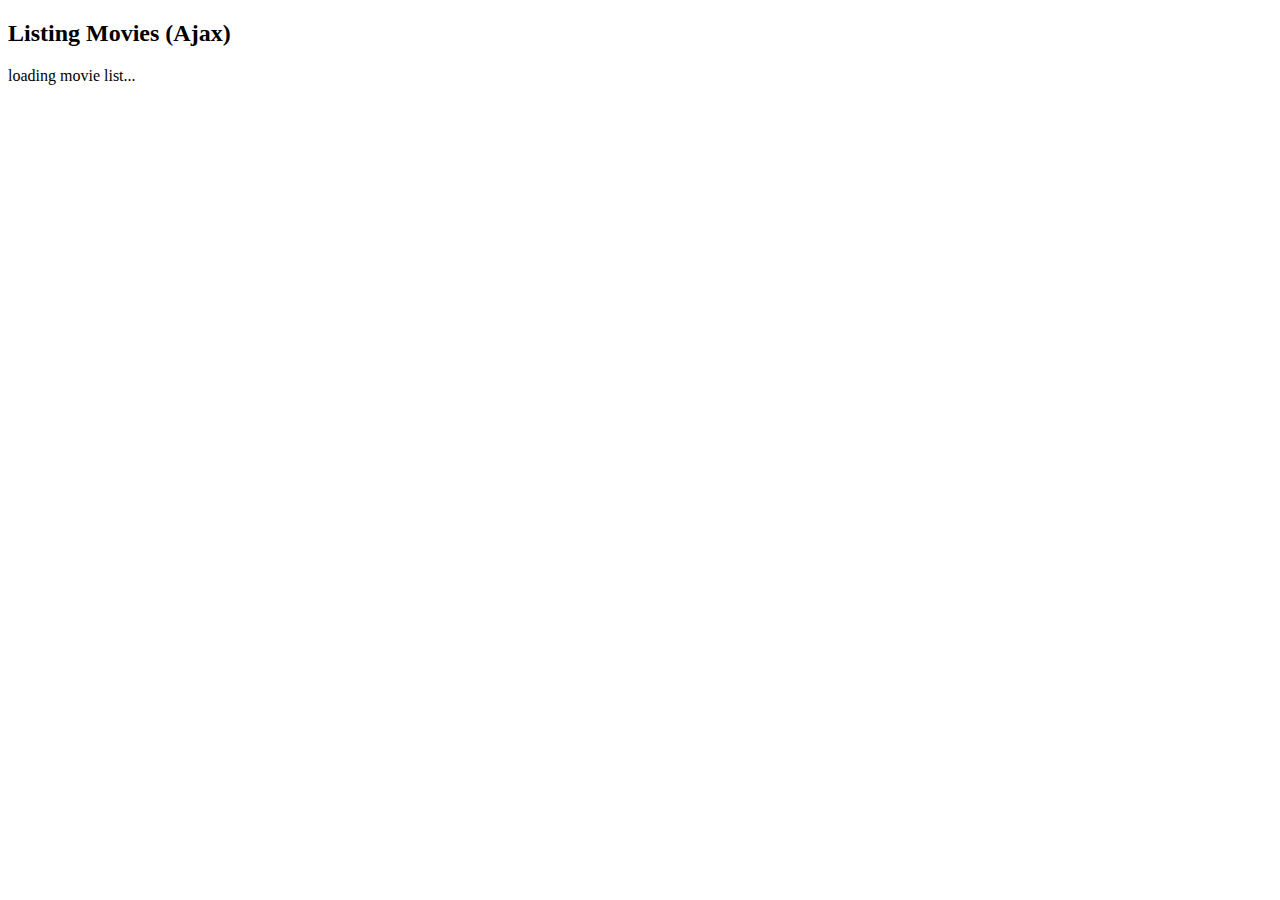
==== trunk/www/index.html @ b3179813 "Movie-list page has been rewritten, using Ajax." ====
<!DOCTYPE html PUBLIC "-//W3C//DTD XHTML 1.0 Transitional//EN" "http://www.w3.org/TR/xhtml1/DTD/xhtml1-transitional.dtd">
<html xmlns="http://www.w3.org/1999/xhtml">
<head>
  <title>Movie Directory</title>
  <meta http-equiv="Content-Type" content="text/html;charset=utf-8"/>
  <script type="text/javascript" src="/hhac/prototype.js"></script>

<script type="text/javascript">
load_mvlist = new Ajax.Updater("products", '/hhac/cgi/mvlist',
  {
    method: 'GET',
    onSuccess: function(transport) {
      var response = transport.responseText || "no response text";
      the_div = $("mvlist");

      movies = response.evalJSON();
      movie_count = movies.size();

      table=document.createElement("table");
      table.setAttribute("id", "mvlist");
      table.setAttribute("border", "1");
      table.setAttribute("width", "600");

      for(var i = 0; i < movie_count; i++)
      {
        umovie =  movies[i];
        movie_id = umovie.id;
        movie_title = umovie.title;
        movie_tags = umovie.tags;
        movie_description = umovie.description;
        movie_user = umovie.user;

        a=document.createElement("a");
        a.setAttribute("target", "viewer");
        a.setAttribute("href", "/hhac/play.php?id="+movie_id);
        a.setAttribute("style", "font-weight:bold");
        a.appendChild(document.createTextNode(movie_title));

        info_user=" by "+movie_user;
        info_tags="Tags: "+movie_tags;
        info_description="Description: "+movie_description;

        td=document.createElement("td");
        background = i % 2 ? "#cceecc" : "#ccddcc";
        td.setAttribute("style", "background:"+background);
        td.appendChild(a);
        td.appendChild(document.createTextNode(info_user));
        td.appendChild(document.createElement("br"));
        td.appendChild(document.createTextNode(info_tags));
        td.appendChild(document.createElement("br"));
        td.appendChild(document.createTextNode(info_description));

        tr=document.createElement("tr");
        tr.appendChild(td);
        table.appendChild(tr);
      }

      $("div_mvlist").removeChild($("div_mvlist").firstChild);
      $("div_mvlist").appendChild(table);
    },
    onFailure: function()
    {
      $("div_mvlist").firstChild.data = "Something went wrong...";
    }
  }
); // end function `load_mvlist`
</script>
</head>

<body>
<p><h2>Listing Movies (Ajax)</h2></p>

<div id="div_mvlist">
loading movie list...
</div>

</body>
</html>
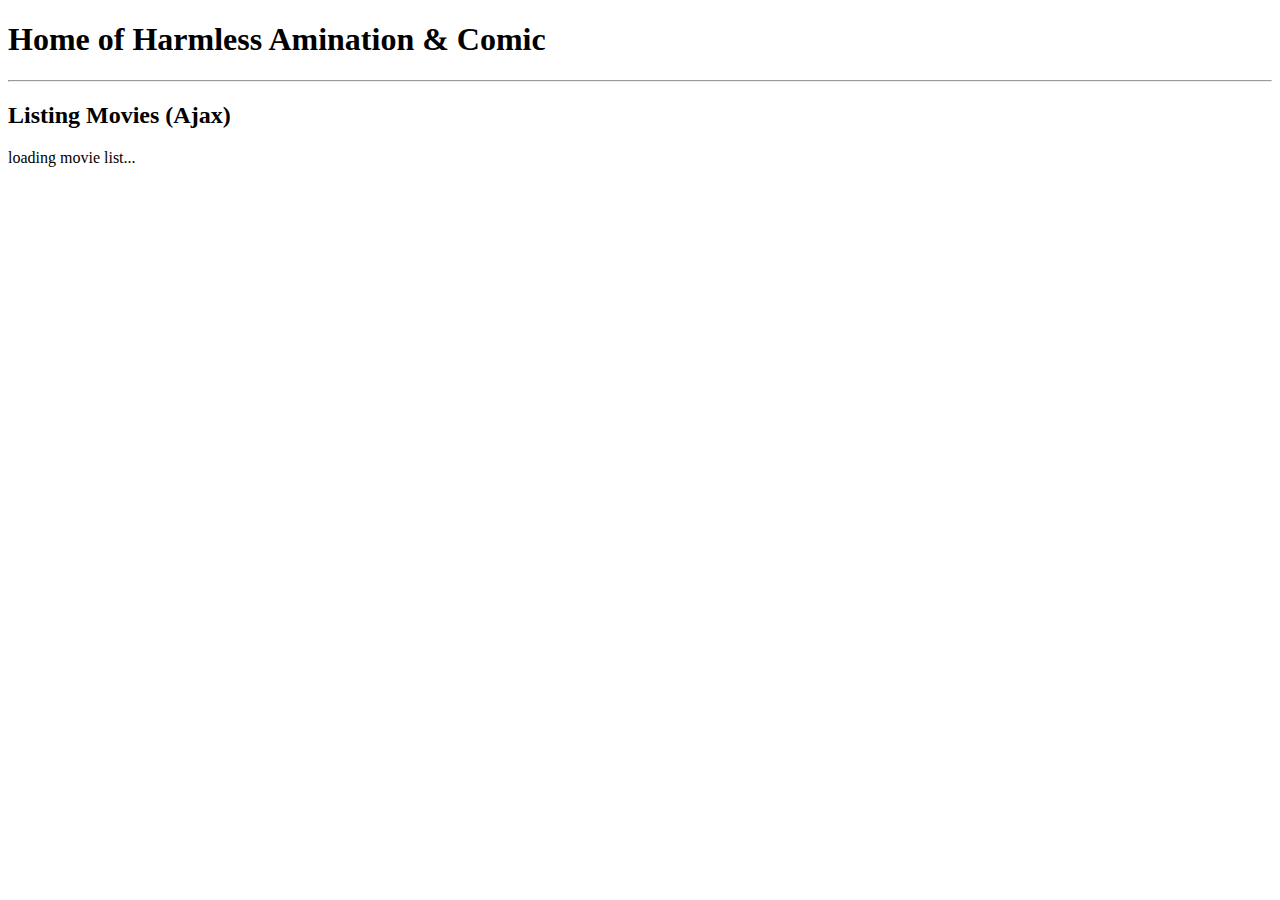
==== commit 82dfad5d: "add web header" ====
--- a/trunk/www/index.html
+++ b/trunk/www/index.html
@@ -4,19 +4,18 @@
   <title>Movie Directory</title>
   <meta http-equiv="Content-Type" content="text/html;charset=utf-8"/>
   <script type="text/javascript" src="/hhac/prototype.js"></script>
+  <link type="text/css" href="hhac.css" rel="stylesheet"/> 
 
 <script type="text/javascript">
-load_mvlist = new Ajax.Updater("products", '/hhac/cgi/mvlist',
+load_mvlist = new Ajax.Request('/hhac/cgi/mvlist',
   {
     method: 'GET',
     onSuccess: function(transport) {
-      var response = transport.responseText || "no response text";
-      the_div = $("mvlist");
-
+      var response = transport.responseText;
       movies = response.evalJSON();
       movie_count = movies.size();
 
-      table=document.createElement("table");
+      table = document.createElement("table");
       table.setAttribute("id", "mvlist");
       table.setAttribute("border", "1");
       table.setAttribute("width", "600");
@@ -30,19 +29,23 @@
         movie_description = umovie.description;
         movie_user = umovie.user;
 
-        a=document.createElement("a");
+        a = document.createElement("a");
         a.setAttribute("target", "viewer");
         a.setAttribute("href", "/hhac/play.php?id="+movie_id);
         a.setAttribute("style", "font-weight:bold");
         a.appendChild(document.createTextNode(movie_title));
 
-        info_user=" by "+movie_user;
-        info_tags="Tags: "+movie_tags;
-        info_description="Description: "+movie_description;
+        info_user = " by "+movie_user;
+        info_tags = "Tags: "+movie_tags;
+        info_description = "Description: "+movie_description;
 
-        td=document.createElement("td");
-        background = i % 2 ? "#cceecc" : "#ccddcc";
-        td.setAttribute("style", "background:"+background);
+        td = document.createElement("td");
+        
+        //background = i % 2 ? "#cceecc" : "#ccddcc";
+        cls = ['even','odd'];
+        td.setAttribute("class", cls[i%2]);
+        
+        //td.setAttribute("style", "background:"+background);
         td.appendChild(a);
         td.appendChild(document.createTextNode(info_user));
         td.appendChild(document.createElement("br"));
@@ -50,7 +53,7 @@
         td.appendChild(document.createElement("br"));
         td.appendChild(document.createTextNode(info_description));
 
-        tr=document.createElement("tr");
+        tr = document.createElement("tr");
         tr.appendChild(td);
         table.appendChild(tr);
       }
@@ -68,7 +71,14 @@
 </head>
 
 <body>
-<p><h2>Listing Movies (Ajax)</h2></p>
+
+    <div class="top">
+        <h1>Home of Harmless Amination & Comic</h1>
+    </div>
+
+    <hr/>
+
+    <p><h2>Listing Movies (Ajax)</h2></p>
 
 <div id="div_mvlist">
 loading movie list...
--- a/trunk/www/hhac.css
+++ b/trunk/www/hhac.css
@@ -0,0 +1,13 @@
+.even {
+    background-color: #ccddcc;
+}
+.odd {
+    background-color: #cceecc;
+}
+
+#div_mvlist a:link{ color: blue; }/*unvisited*/
+#div_mvlist a:visited{ color: green; }
+#div_mvlist a:hover {color:red; }
+#div_mvlist a:active { color: yellow; }
+
+
